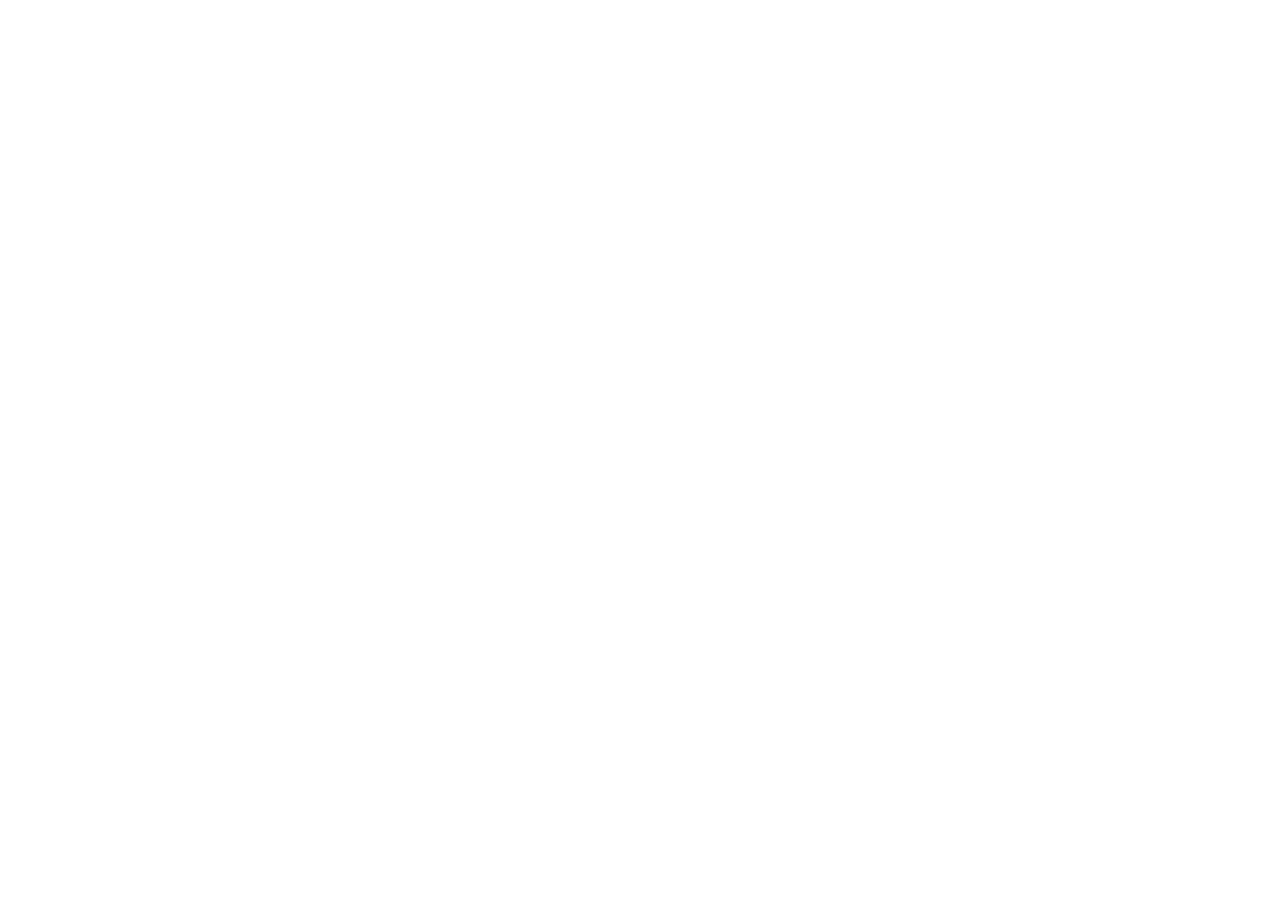
==== index.html @ 7932727f "initialize project" ====
<!DOCTYPE html>
<html lang="en">
<head>
    <meta charset="UTF-8">
    <meta http-equiv="X-UA-Compatible" content="IE=edge">
    <meta name="viewport" content="width=device-width, initial-scale=1.0">
    <link rel="stylesheet" href="./style/style.css">
    <link rel="icon" href="">
    <title>register-project</title>
</head>
<body>
    <div class="container">
        
    </div>
</body>
</html>
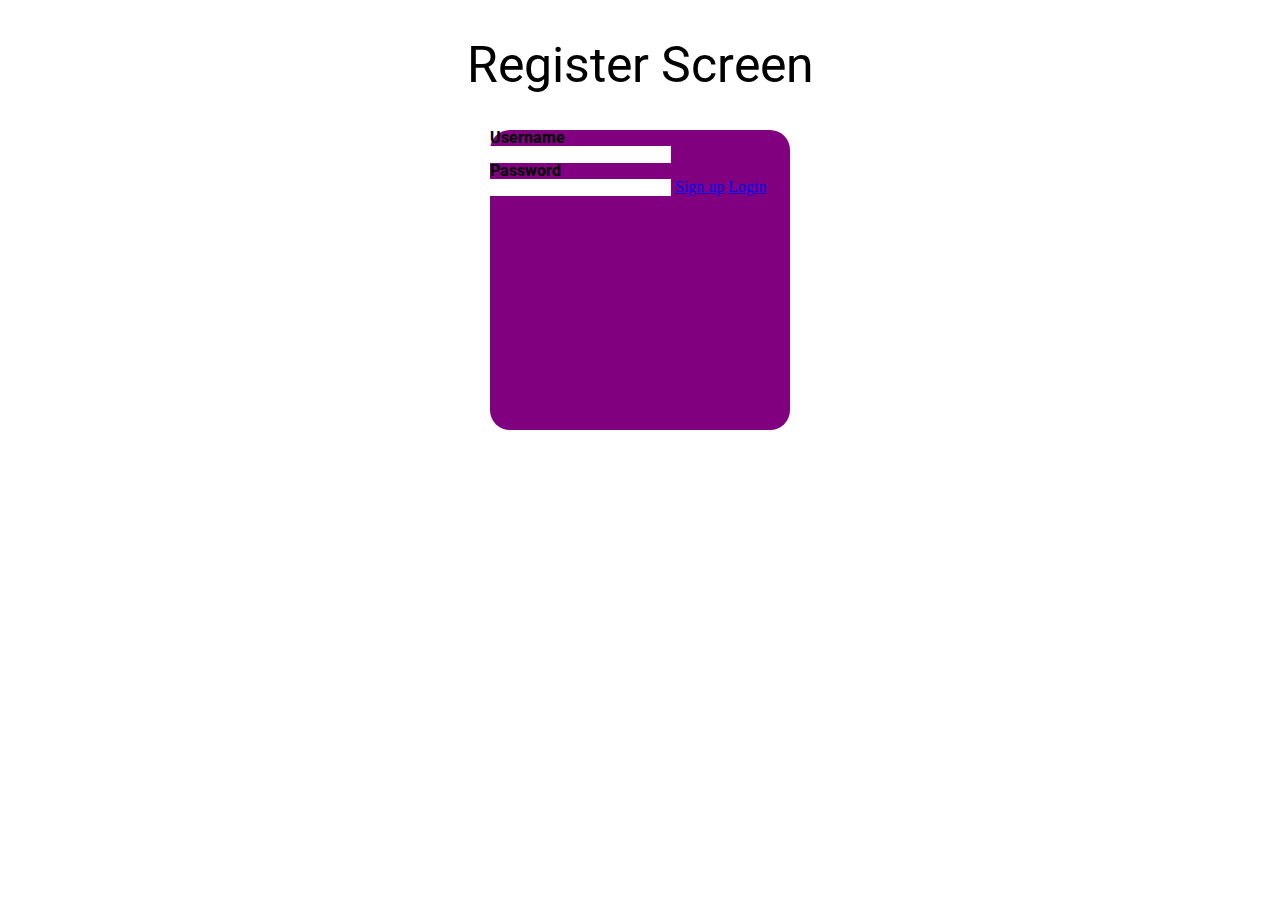
==== commit b2d8fc21: "add some config" ====
--- a/index.html
+++ b/index.html
@@ -1,16 +1,28 @@
 <!DOCTYPE html>
 <html lang="en">
-<head>
-    <meta charset="UTF-8">
-    <meta http-equiv="X-UA-Compatible" content="IE=edge">
-    <meta name="viewport" content="width=device-width, initial-scale=1.0">
-    <link rel="stylesheet" href="./style/style.css">
-    <link rel="icon" href="">
+  <head>
+    <meta charset="UTF-8" />
+    <meta http-equiv="X-UA-Compatible" content="IE=edge" />
+    <meta name="viewport" content="width=device-width, initial-scale=1.0" />
+    <link rel="stylesheet" href="./style/reset.css" />
+    <link rel="stylesheet" href="./style/fonts.css" />
+    <link rel="stylesheet" href="./style/style.css" />
+    <link rel="icon" href="./images/registration-icon.png" />
     <title>register-project</title>
-</head>
-<body>
+  </head>
+  <body>
     <div class="container">
-        
+      <h2 class="text1">Register Screen</h2>
+      <div class="container1">
+        <label for="username">Username</label>
+        <input type="text" id="username" />
+        <label for="password">Password</label>
+        <input type="text" id="password" />
+        <a class="salam" href="#">Sign up</a>
+        <a href="#">Login</a>
+      </div>
     </div>
-</body>
-</html>+
+    <script src="./js/app.js"></script>
+  </body>
+</html>
--- a/style/fonts.css
+++ b/style/fonts.css
@@ -0,0 +1,29 @@
+@font-face {
+    font-family: "B Ziba";
+    src: url("../fonts/B Ziba_0.ttf");
+}
+
+@font-face {
+    font-family: "Lalezar-Regular";
+    src: url("../fonts/Lalezar-Regular.ttf");
+}
+
+@font-face {
+    font-family: "Roboto-Medium";
+    src: url("../fonts/Roboto-Medium.ttf");
+}
+
+@font-face {
+    font-family: "Roboto-Regular";
+    src: url("../fonts/Roboto-Regular.ttf");
+}
+
+@font-face {
+    font-family: "Roboto-Black";
+    src: url("../fonts/Roboto-Black.ttf");
+}
+
+@font-face {
+    font-family: "Roboto-Bold";
+    src: url("../fonts/Roboto-Bold.ttf");
+}--- a/style/style.css
+++ b/style/style.css
@@ -0,0 +1,34 @@
+body{
+    background-image: url("../images/0650.jpg_wh860.jpg");
+    background-repeat: no-repeat;
+    
+}
+
+.container{
+
+}
+
+h2{
+    margin: 40px 0px;
+    text-align: center;
+    font-size: 50px;
+    font-family: "Roboto-Regular";
+}
+
+#password,#username{
+    outline: none;
+    border: none;
+}
+
+label[for="username"],label[for="password"]{
+    display: block;
+    font-family: "Roboto-Bold";
+}
+
+.container1{
+    width: 300px;
+    height: 300px;
+    border-radius: 20px;
+    margin: 0 auto;
+    background-color: purple;
+}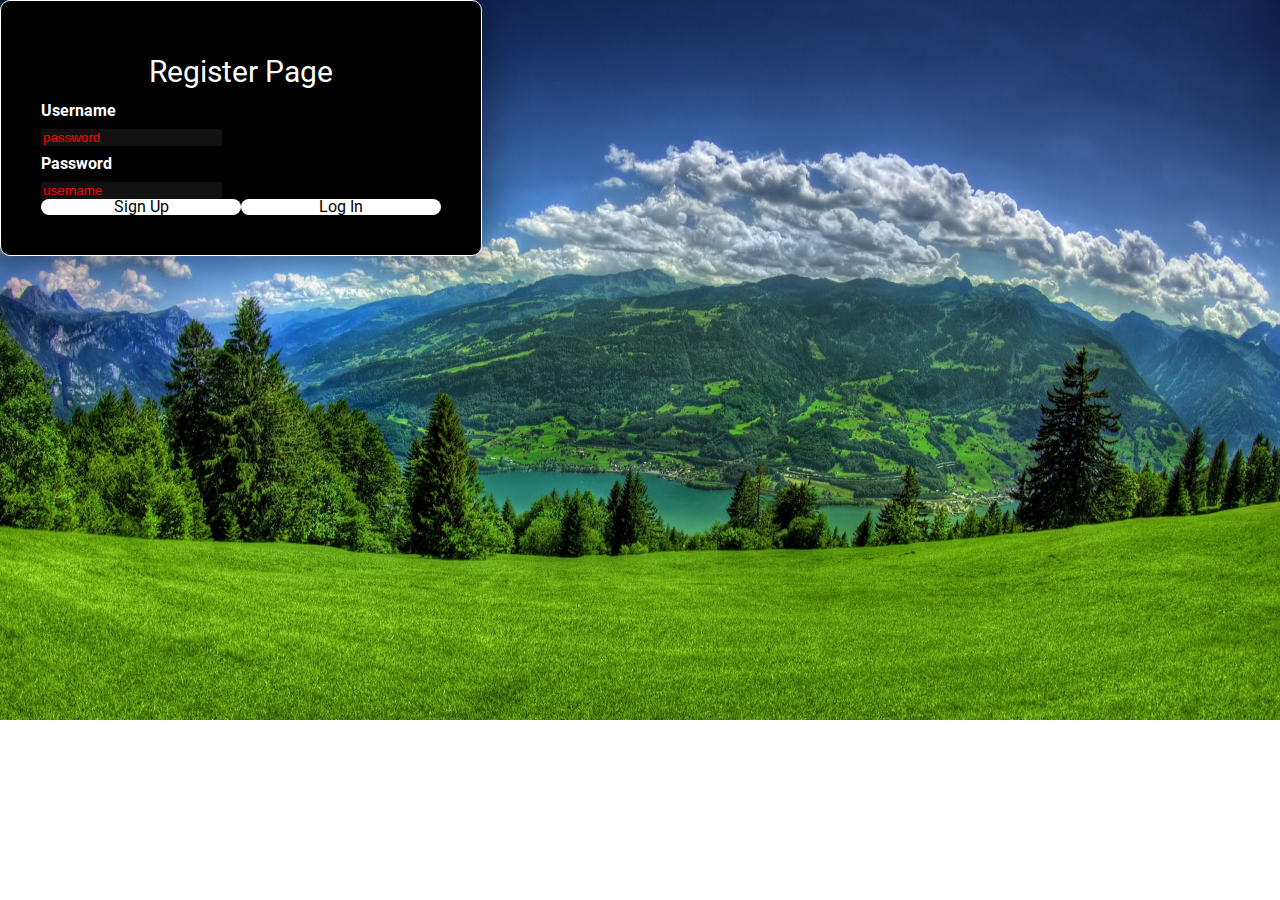
==== commit 081464fb: "some changes" ====
--- a/index.html
+++ b/index.html
@@ -12,15 +12,17 @@
   </head>
   <body>
     <div class="container">
-      <h2 class="text1">Register Screen</h2>
-      <div class="container1">
+      <form action="#" class="form">
+        <h2 class="text1">Register Page</h2>
         <label for="username">Username</label>
-        <input type="text" id="username" />
+        <input type="text" id="username" placeholder="password"/>
         <label for="password">Password</label>
-        <input type="text" id="password" />
-        <a class="salam" href="#">Sign up</a>
-        <a href="#">Login</a>
-      </div>
+        <input type="text" id="password" placeholder="username"/>
+        <div class="buttons">
+          <a class="button" href="./sales-invoice.html" target="_blank">Sign Up</a>
+          <a class="button" href="#" target="_blank">Log In</a>
+        </div>
+      </form>
     </div>
 
     <script src="./js/app.js"></script>
--- a/style/style.css
+++ b/style/style.css
@@ -1,34 +1,87 @@
+/* 
+    #365E32    rgb(54, 94, 50)
+    #81A263    rgb(129, 162, 99)
+    #E7D37F    rgb(231, 211, 127)
+    #FD9B63    rgb(253, 155, 99)
+*/
 body{
-    background-image: url("../images/0650.jpg_wh860.jpg");
+    background-image: url("../images/dab558241364bd6da1a52aa396f041a4.jpeg");
     background-repeat: no-repeat;
-    
+    box-sizing: border-box;
+    background-size: cover;
+    font-family: "Roboto-Regular";
 }
 
 .container{
+    width: 400px;
+}
 
+.form{
+    background-color: black;
+    box-shadow: 0 0 40px rgb(0 0 0 / 50%);
+    border: 1px solid #fff;
+    border-radius: 10px;
+    padding: 40px;
+    width: 100%;
+    height: 100%;
 }
 
 h2{
-    margin: 40px 0px;
     text-align: center;
-    font-size: 50px;
-    font-family: "Roboto-Regular";
+    margin: 16px 0px;
+    font-size: 30px;
+    color: #fff;
+}
+
+label[for="username"],label[for="password"]{
+    font-family: "Roboto-Bold";
+    margin: 10px 0px;
+    display: block;
+    color: #fff;
 }
 
 #password,#username{
+    background-color: rgba(255,255,255,0.07);
     outline: none;
     border: none;
 }
 
-label[for="username"],label[for="password"]{
-    display: block;
-    font-family: "Roboto-Bold";
+#password::placeholder,#username::placeholder{
+    color: red;
 }
 
-.container1{
+.buttons{
+    justify-content: space-evenly;
+    align-items: center;
+    align-content: center;
+    display: flex;
+}
+
+.button{
+    background-color: #fff;
+    text-decoration: none;
+    border-radius: 20px;
+    text-align: center;
+    color: #000;
+    height: 100%;
+    width: 100%;
+}
+
+.button:hover{
+    background-color: rgb(224, 224, 224);
+}
+
+.button:active{
+    background-color: rgb(155, 155, 155);
+    
+}
+
+/* .container1{
     width: 300px;
     height: 300px;
     border-radius: 20px;
     margin: 0 auto;
-    background-color: purple;
-}+    background-color: rgba(255,255,255,0.13);
+    background-color: rgba(182, 41, 41, 1);
+} */
+
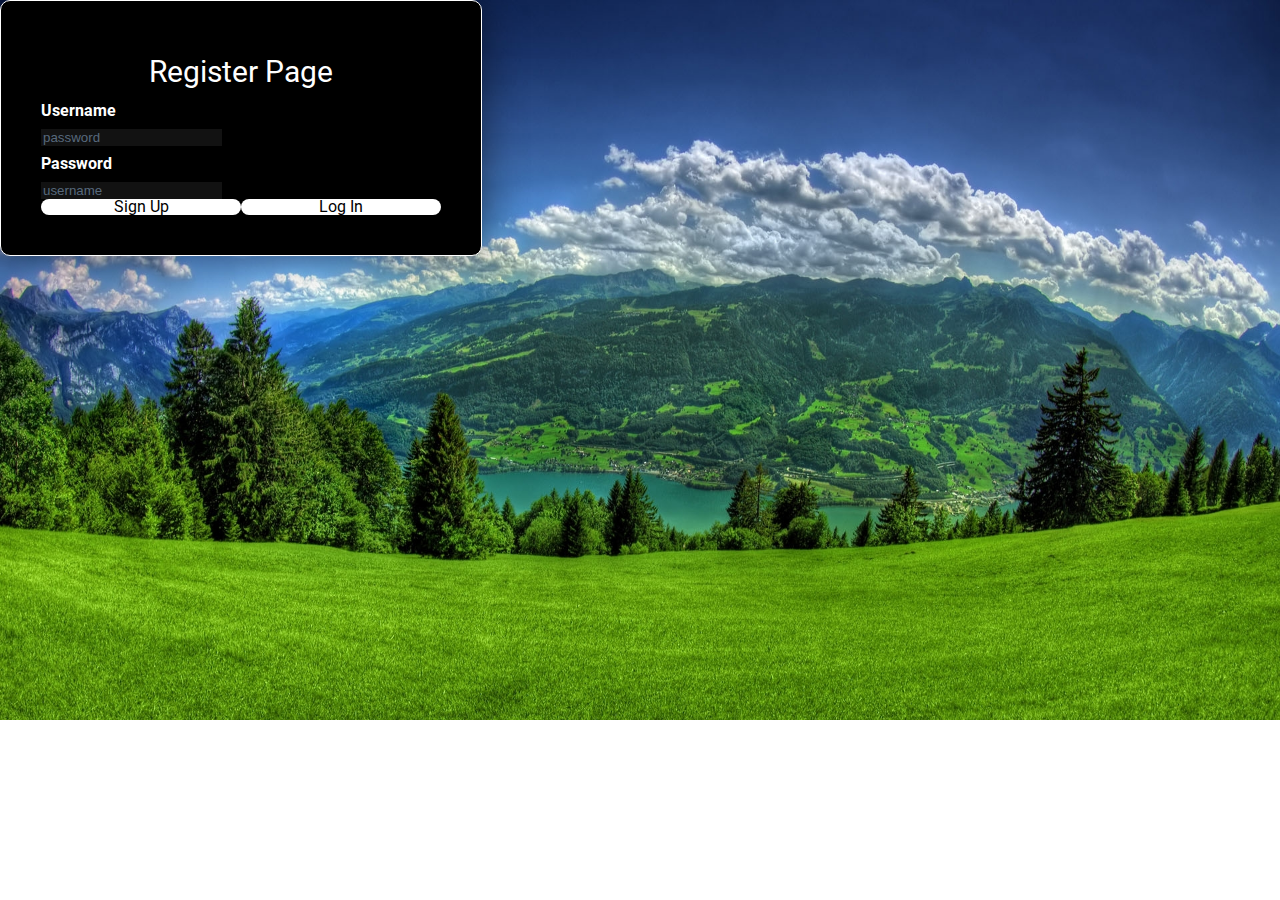
==== commit 9a996c35: "some changes" ====
--- a/index.html
+++ b/index.html
@@ -19,12 +19,11 @@
         <label for="password">Password</label>
         <input type="text" id="password" placeholder="username"/>
         <div class="buttons">
-          <a class="button" href="./sales-invoice.html" target="_blank">Sign Up</a>
-          <a class="button" href="#" target="_blank">Log In</a>
+          <a class="button" href="#" target="_blank">Sign Up</a>
+          <a onclick="clickFunc()" class="button" id="link" href="#" target="_blank">Log In</a>
         </div>
       </form>
     </div>
-
     <script src="./js/app.js"></script>
   </body>
 </html>
--- a/style/style.css
+++ b/style/style.css
@@ -6,10 +6,10 @@
 */
 body{
     background-image: url("../images/dab558241364bd6da1a52aa396f041a4.jpeg");
+    font-family: "Roboto-Regular";
     background-repeat: no-repeat;
     box-sizing: border-box;
     background-size: cover;
-    font-family: "Roboto-Regular";
 }
 
 .container{
@@ -17,8 +17,8 @@
 }
 
 .form{
+    box-shadow: 0 0 40px rgb(0 0 0 / 50%);
     background-color: black;
-    box-shadow: 0 0 40px rgb(0 0 0 / 50%);
     border: 1px solid #fff;
     border-radius: 10px;
     padding: 40px;
@@ -44,10 +44,11 @@
     background-color: rgba(255,255,255,0.07);
     outline: none;
     border: none;
+    color: #57697d;
 }
 
 #password::placeholder,#username::placeholder{
-    color: red;
+    color: #57697d;
 }
 
 .buttons{
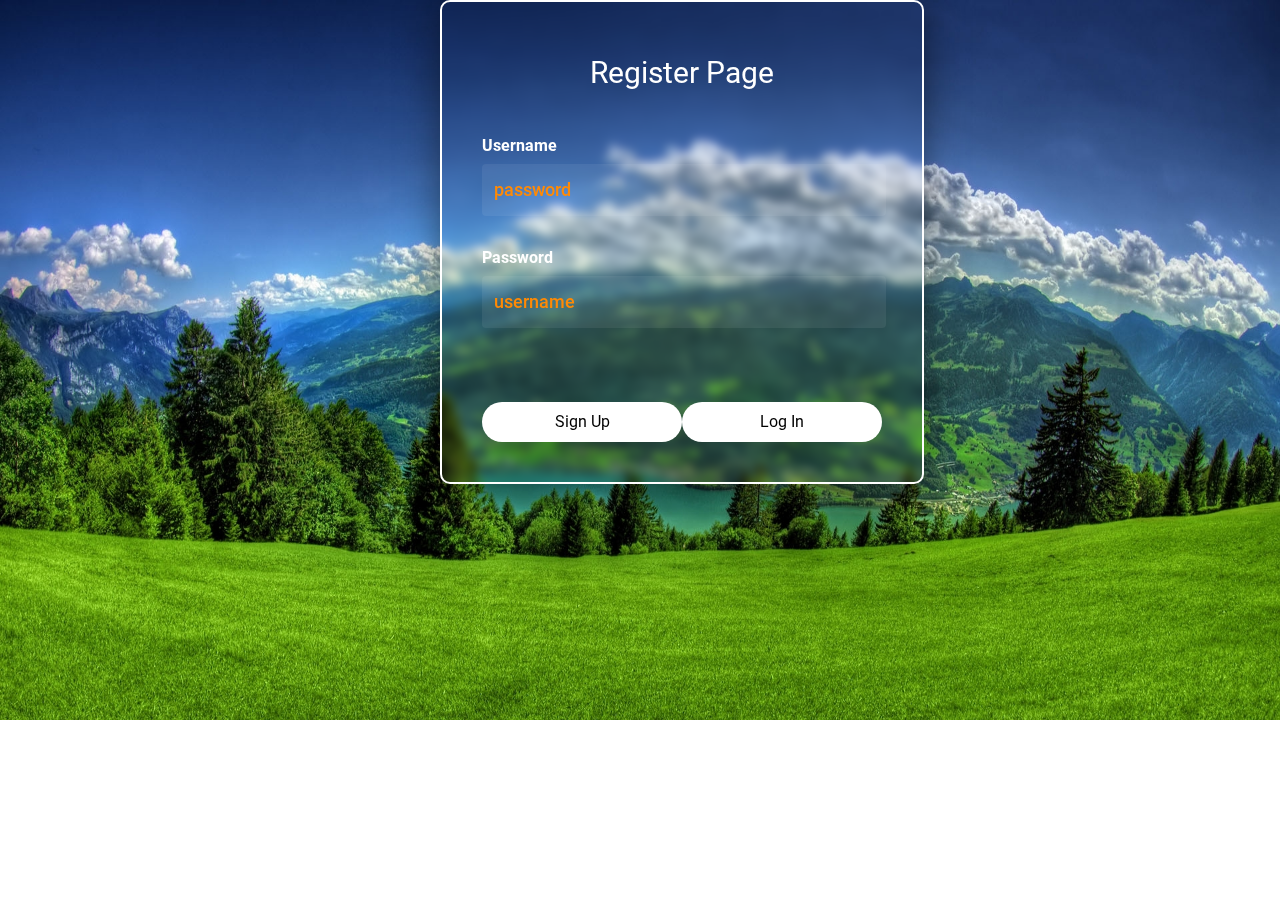
==== commit 7e853ec0: "some changes in index.html and style.css" ====
--- a/index.html
+++ b/index.html
@@ -14,13 +14,24 @@
     <div class="container">
       <form action="#" class="form">
         <h2 class="text1">Register Page</h2>
-        <label for="username">Username</label>
-        <input type="text" id="username" placeholder="password"/>
-        <label for="password">Password</label>
-        <input type="text" id="password" placeholder="username"/>
+        <div class="username-label">
+          <label for="username">Username</label>
+          <input type="text" id="username" placeholder="password" />
+        </div>
+        <div class="password-label">
+          <label for="password">Password</label>
+          <input type="text" id="password" placeholder="username" />
+        </div>
         <div class="buttons">
           <a class="button" href="#" target="_blank">Sign Up</a>
-          <a onclick="clickFunc()" class="button" id="link" href="#" target="_blank">Log In</a>
+          <a
+            onclick="clickFunc()"
+            class="button"
+            id="link"
+            href="#"
+            target="_blank"
+            >Log In</a
+          >
         </div>
       </form>
     </div>
--- a/style/style.css
+++ b/style/style.css
@@ -1,9 +1,3 @@
-/* 
-    #365E32    rgb(54, 94, 50)
-    #81A263    rgb(129, 162, 99)
-    #E7D37F    rgb(231, 211, 127)
-    #FD9B63    rgb(253, 155, 99)
-*/
 body{
     background-image: url("../images/dab558241364bd6da1a52aa396f041a4.jpeg");
     font-family: "Roboto-Regular";
@@ -13,28 +7,38 @@
 }
 
 .container{
+    margin: 0 auto;
+    height: 400px;
     width: 400px;
 }
 
 .form{
     box-shadow: 0 0 40px rgb(0 0 0 / 50%);
-    background-color: black;
-    border: 1px solid #fff;
+    backdrop-filter: blur(5px);
+    border: 2px solid #fff;
+    justify-content: space-between;
+    flex-direction: column;
+    align-items: center;
     border-radius: 10px;
+    display: flex;
     padding: 40px;
+    height: 100%;
     width: 100%;
-    height: 100%;
 }
 
 h2{
-    text-align: center;
     margin: 16px 0px;
     font-size: 30px;
     color: #fff;
 }
 
+.username-label,.password-label{
+    width: 100%;
+}
+
 label[for="username"],label[for="password"]{
     font-family: "Roboto-Bold";
+    align-self: baseline;
     margin: 10px 0px;
     display: block;
     color: #fff;
@@ -42,20 +46,28 @@
 
 #password,#username{
     background-color: rgba(255,255,255,0.07);
+    border-radius: 4px;
+    text-indent: 10px;
+    color: #000000;
+    font-size: 18px;
     outline: none;
+    height: 50px;
     border: none;
-    color: #57697d;
+    width: 100%;
 }
 
 #password::placeholder,#username::placeholder{
-    color: #57697d;
+    font-family: "Roboto-Medium";
+    color: #ff8a05;
+    margin: 10px;
 }
 
 .buttons{
     justify-content: space-evenly;
     align-items: center;
-    align-content: center;
+    margin-top: 50px;
     display: flex;
+    width: 100%;
 }
 
 .button{
@@ -63,8 +75,9 @@
     text-decoration: none;
     border-radius: 20px;
     text-align: center;
+    line-height: 40px;
     color: #000;
-    height: 100%;
+    height: 40px;
     width: 100%;
 }
 
@@ -75,14 +88,4 @@
 .button:active{
     background-color: rgb(155, 155, 155);
     
-}
-
-/* .container1{
-    width: 300px;
-    height: 300px;
-    border-radius: 20px;
-    margin: 0 auto;
-    background-color: rgba(255,255,255,0.13);
-    background-color: rgba(182, 41, 41, 1);
-} */
-
+}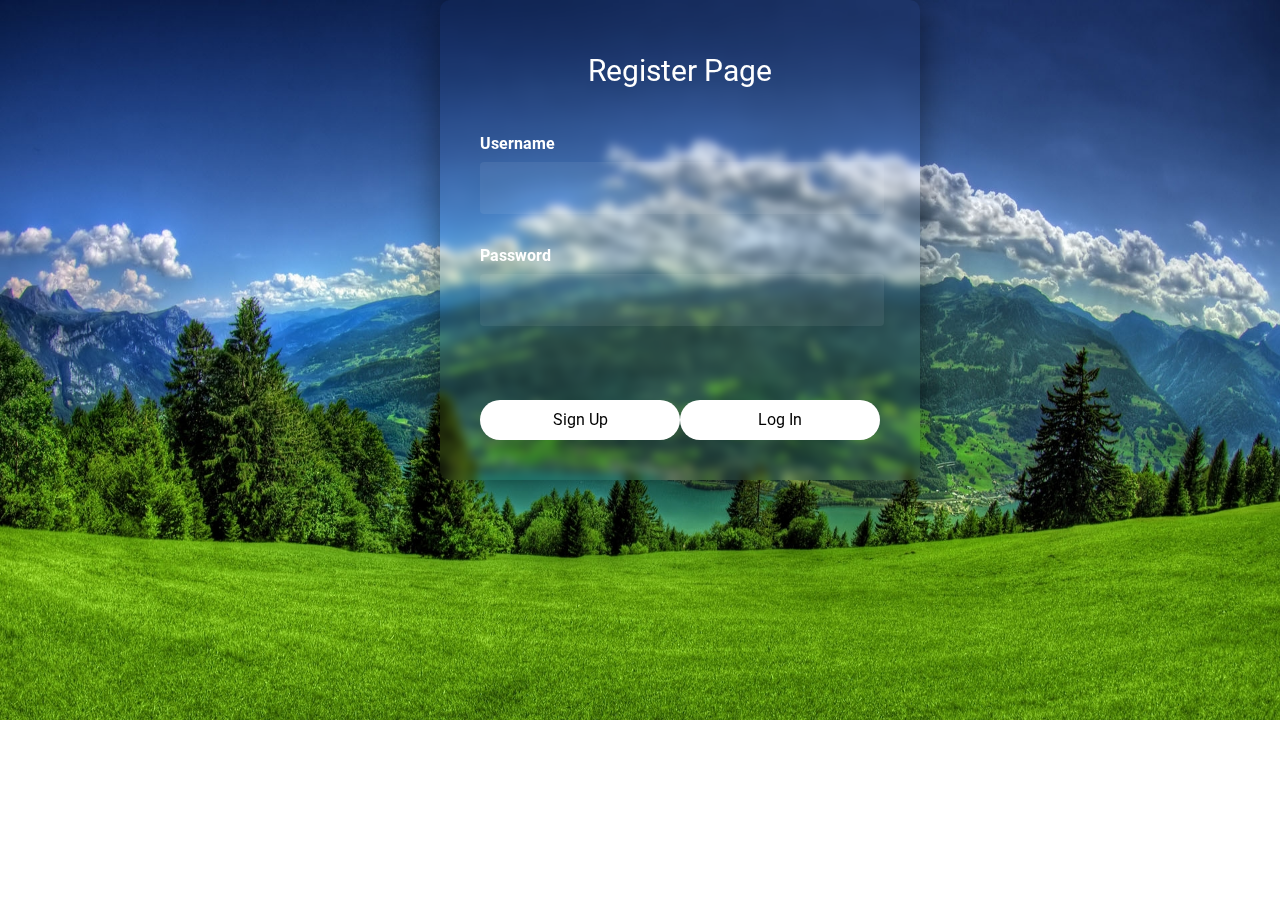
==== commit 293fdb4c: "some changes" ====
--- a/index.html
+++ b/index.html
@@ -1,40 +1,36 @@
 <!DOCTYPE html>
 <html lang="en">
-  <head>
-    <meta charset="UTF-8" />
-    <meta http-equiv="X-UA-Compatible" content="IE=edge" />
-    <meta name="viewport" content="width=device-width, initial-scale=1.0" />
-    <link rel="stylesheet" href="./style/reset.css" />
-    <link rel="stylesheet" href="./style/fonts.css" />
-    <link rel="stylesheet" href="./style/style.css" />
-    <link rel="icon" href="./images/registration-icon.png" />
-    <title>register-project</title>
-  </head>
-  <body>
-    <div class="container">
-      <form action="#" class="form">
-        <h2 class="text1">Register Page</h2>
-        <div class="username-label">
-          <label for="username">Username</label>
-          <input type="text" id="username" placeholder="password" />
-        </div>
-        <div class="password-label">
-          <label for="password">Password</label>
-          <input type="text" id="password" placeholder="username" />
-        </div>
-        <div class="buttons">
-          <a class="button" href="#" target="_blank">Sign Up</a>
-          <a
-            onclick="clickFunc()"
-            class="button"
-            id="link"
-            href="#"
-            target="_blank"
-            >Log In</a
-          >
-        </div>
-      </form>
-    </div>
-    <script src="./js/app.js"></script>
-  </body>
-</html>
+
+<head>
+  <meta charset="UTF-8" />
+  <meta http-equiv="X-UA-Compatible" content="IE=edge" />
+  <meta name="viewport" content="width=device-width, initial-scale=1.0" />
+  <link rel="stylesheet" href="./style/reset.css" />
+  <link rel="stylesheet" href="./style/fonts.css" />
+  <link rel="stylesheet" href="./style/style.css" />
+  <link rel="icon" href="./images/registration-icon.png" />
+  <title>register-project</title>
+</head>
+
+<body>
+  <div class="container">
+    <form action="#" class="form">
+      <h2 class="text1">Register Page</h2>
+      <div class="username-label">
+        <label for="username">Username</label>
+        <input type="text" id="username"/>
+      </div>
+      <div class="password-label">
+        <label for="password">Password</label>
+        <input type="password" id="password"/>
+      </div>
+      <div class="buttons">
+        <a class="button" id="signup" href="#" target="_blank">Sign Up</a>
+        <a class="button" id="login" href="#" target="_blank">Log In</a>
+      </div>
+    </form>
+  </div>
+  <script src="./js/app.js"></script>
+</body>
+
+</html>--- a/style/style.css
+++ b/style/style.css
@@ -14,9 +14,8 @@
 
 .form{
     box-shadow: 0 0 40px rgb(0 0 0 / 50%);
+    justify-content: space-between;
     backdrop-filter: blur(5px);
-    border: 2px solid #fff;
-    justify-content: space-between;
     flex-direction: column;
     align-items: center;
     border-radius: 10px;
@@ -56,11 +55,11 @@
     width: 100%;
 }
 
-#password::placeholder,#username::placeholder{
+/* #password::placeholder,#username::placeholder{
     font-family: "Roboto-Medium";
     color: #ff8a05;
     margin: 10px;
-}
+} */
 
 .buttons{
     justify-content: space-evenly;
